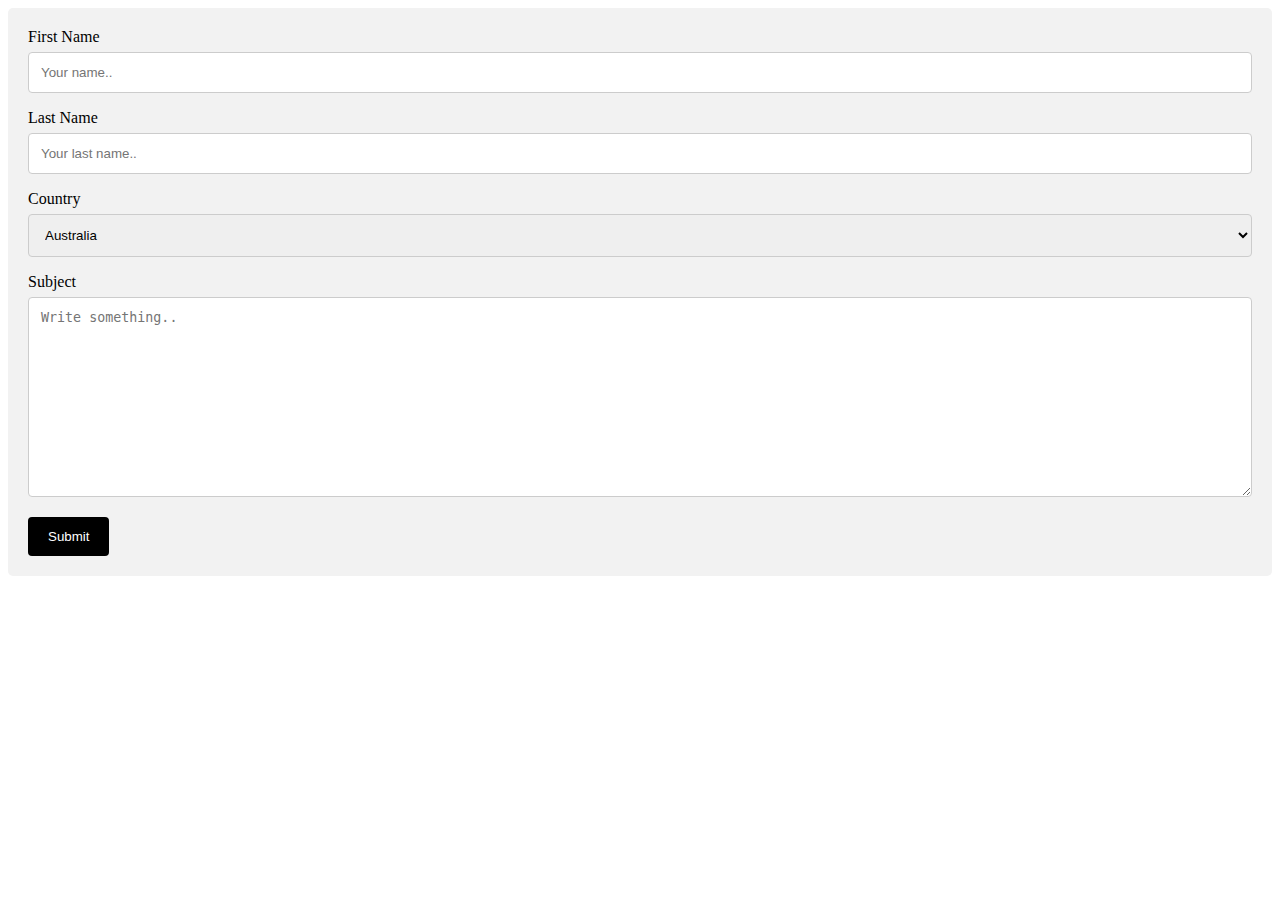
==== contact.html @ 2d63d567 "contact page" ====
<!DOCTYPE html>
<html>
<head>
</head>
<body>
 <link rel="stylesheet" href="contact.css">
 <div class="container">
  <form action="action_page.php">

    <label for="fname">First Name</label>
    <input type="text" id="fname" name="firstname" placeholder="Your name..">

    <label for="lname">Last Name</label>
    <input type="text" id="lname" name="lastname" placeholder="Your last name..">

    <label for="country">Country</label>
    <select id="country" name="country">
      <option value="australia">Australia</option>
      <option value="canada">Canada</option>
      <option value="usa">USA</option>
    </select>

    <label for="subject">Subject</label>
    <textarea id="subject" name="subject" placeholder="Write something.." style="height:200px"></textarea>

    <input type="submit" value="Submit">

  </form>
</div>
</body>
</html>
---- contact.css ----
input[type=text], select, textarea {
    width: 100%; /* Full width */
    padding: 12px; /* Some padding */  
    border: 1px solid #ccc; /* Gray border */
    border-radius: 4px; /* Rounded borders */
    box-sizing: border-box; /* Make sure that padding and width stays in place */
    margin-top: 6px; /* Add a top margin */
    margin-bottom: 16px; /* Bottom margin */
    resize: vertical /* Allow the user to vertically resize the textarea (not horizontally) */
}

/* Style the submit button with a specific background color etc */
input[type=submit] {
    background-color: black;
    color: white;
    padding: 12px 20px;
    border: none;
    border-radius: 4px;
    cursor: pointer;
}

/* When moving the mouse over the submit button, add a darker green color */
input[type=submit]:hover {
    background-color: #45a049;
}

/* Add a background color and some padding around the form */
.container {
    border-radius: 5px;
    background-color: #f2f2f2;
    padding: 20px;
}
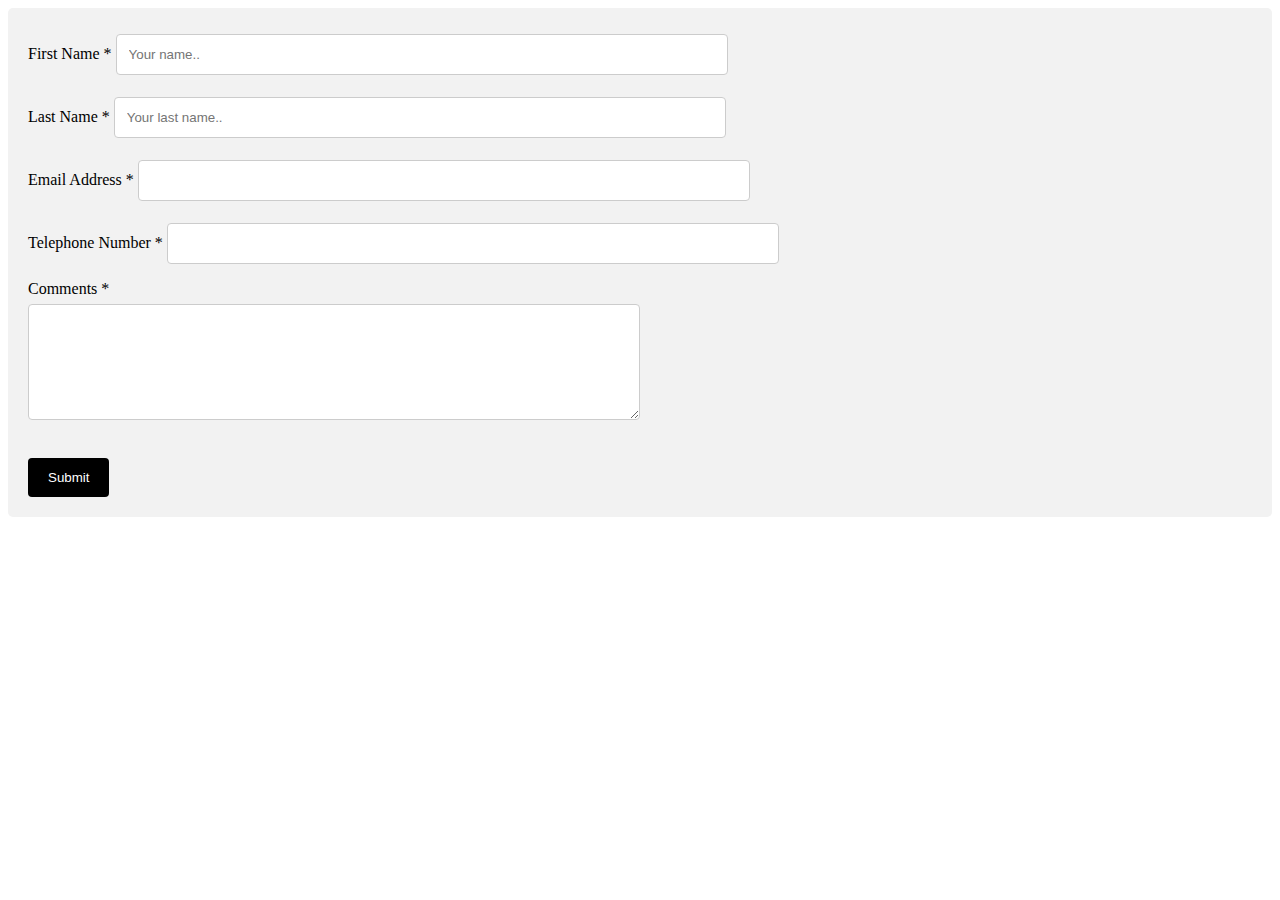
==== commit 8b0db604: "contact form bakcend" ====
--- a/contact.html
+++ b/contact.html
@@ -5,23 +5,23 @@
 <body>
  <link rel="stylesheet" href="contact.css">
  <div class="container">
-  <form action="action_page.php">
+  <form name=contactform method=post action="index.html">
 
-    <label for="fname">First Name</label>
-    <input type="text" id="fname" name="firstname" placeholder="Your name..">
+    <label for="first_name">First Name *</label>
+    <input type="text" id="fname" name="first_name" placeholder="Your name.." maxlength="50" size="30"> <br>
 
-    <label for="lname">Last Name</label>
-    <input type="text" id="lname" name="lastname" placeholder="Your last name..">
+    <label for="last_name">Last Name *</label>
+    <input type="text" id="lname" name="last_name" placeholder="Your last name.." maxlength="50" size="30">  <br>
 
-    <label for="country">Country</label>
-    <select id="country" name="country">
-      <option value="australia">Australia</option>
-      <option value="canada">Canada</option>
-      <option value="usa">USA</option>
-    </select>
+    <label for="email">Email Address *</label>
+    <input  type="text" name="email" maxlength="80" size="30">  <br>
 
-    <label for="subject">Subject</label>
-    <textarea id="subject" name="subject" placeholder="Write something.." style="height:200px"></textarea>
+     <label for="telephone">Telephone Number *</label>
+    <input  type="text" name="telephone" maxlength="30" size="30"> <br>
+    
+     <label for="comments">Comments *</label>  <br>
+      <textarea  name="comments" maxlength="1000" cols="25" rows="6"></textarea>
+    <br><br>
 
     <input type="submit" value="Submit">
 
--- a/contact.css
+++ b/contact.css
@@ -1,5 +1,5 @@
 input[type=text], select, textarea {
-    width: 100%; /* Full width */
+    width: 50%; /* Full width */
     padding: 12px; /* Some padding */  
     border: 1px solid #ccc; /* Gray border */
     border-radius: 4px; /* Rounded borders */
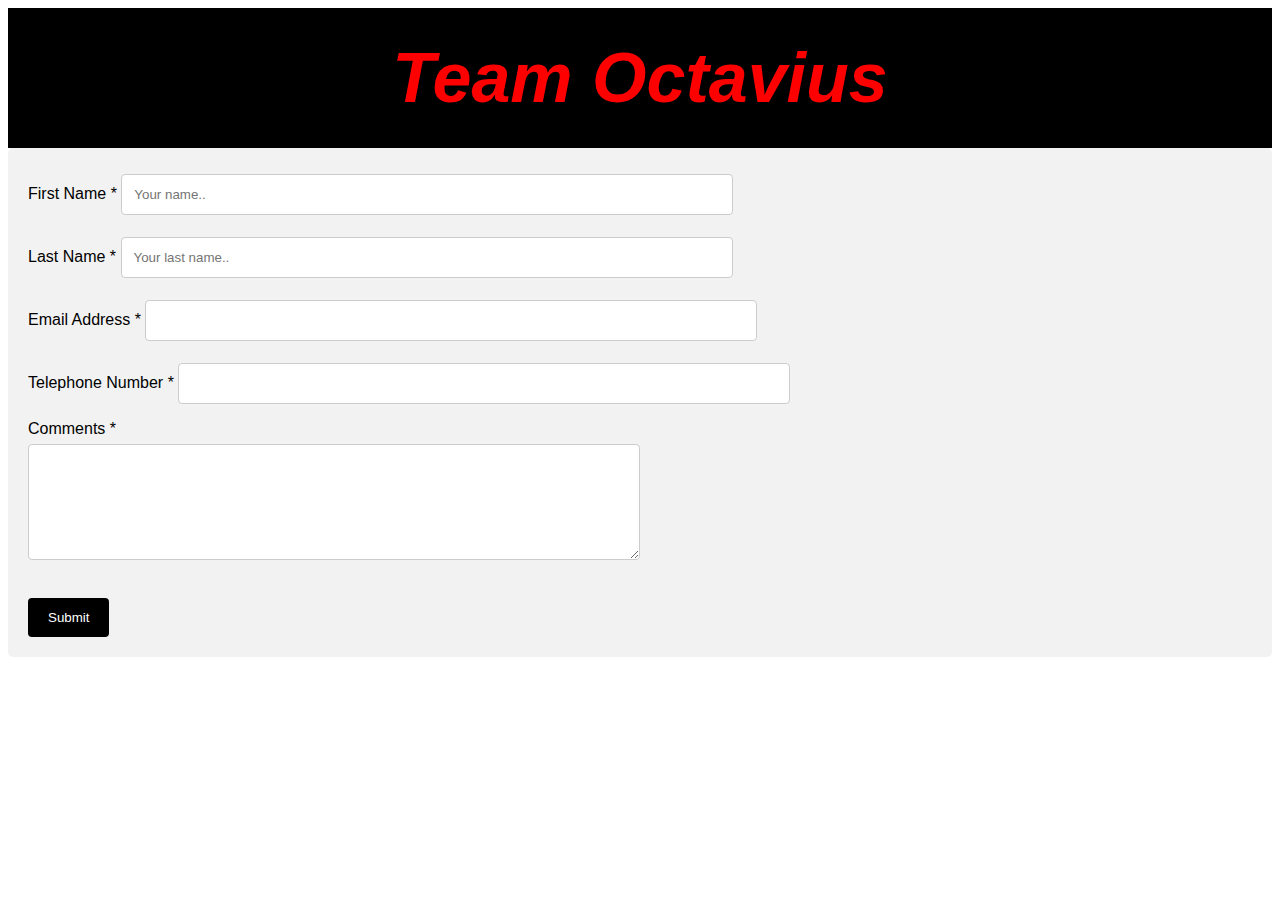
==== commit 513d873a: "admin login feature" ====
--- a/contact.html
+++ b/contact.html
@@ -1,9 +1,11 @@
 <!DOCTYPE html>
 <html>
 <head>
+<h1 align="center"><i>Team Octavius</i></h1>
 </head>
 <body>
  <link rel="stylesheet" href="contact.css">
+  <link rel="stylesheet" href="styles.css">
  <div class="container">
   <form name=contactform method=post action="index.html">
 
--- a/styles.css
+++ b/styles.css
@@ -0,0 +1,140 @@
+h1{
+color:red;
+background-color:black;
+
+padding: 30px 100px;
+font-size:70px;
+margin:0;
+}
+
+
+ .topnav {
+    background-color: black;
+    overflow: hidden;
+}
+.topnav a {
+  float: left;
+  color: #f2f2f2;
+  text-align: center;
+  padding: 14px 16px;
+  text-decoration: none;
+  font-size: 17px;
+}
+.topnav a:hover {
+  background-color: red;
+  color: black;
+}
+
+.topnav a.active {
+  background-color: black;
+  color: white;
+}
+
+.topnav-right {
+  float: right;
+}
+
+ul {
+    list-style-type: none;
+    margin: 0;
+    padding: 0;
+    overflow: hidden;
+    background-color: #333;
+}
+
+li {
+    float: left;
+}
+
+li a {
+    display: block;
+    color: white;
+    text-align: center;
+    padding: 14px 16px;
+    text-decoration: none;
+}
+
+li a:hover {
+    background-color: #111;
+}
+
+p{
+  font-family:Courier-New,Verdana;
+}
+
+td.cn{
+font-family:Courier-New,Verdana;
+}
+
+ <meta name="viewport" content="width=device-width, initial-scale=1">
+* {box-sizing: border-box;}
+body {font-family: Verdana, sans-serif;}
+.mySlides {display: none;}
+img {vertical-align: middle;}
+
+/* Slideshow container */
+.slideshow-container {
+  max-width: 1000px;
+  position: relative;
+  margin: auto;
+}
+
+/* Caption text */
+.text {
+  color: #f2f2f2;
+  font-size: 15px;
+  padding: 8px 12px;
+  position: absolute;
+  bottom: 8px;
+  width: 100%;
+  text-align: center;
+}
+
+/* Number text (1/3 etc) */
+.numbertext {
+  color: #f2f2f2;
+  font-size: 12px;
+  padding: 8px 12px;
+  position: absolute;
+  top: 0;
+}
+
+/* The dots/bullets/indicators */
+.dot {
+  height: 15px;
+  width: 15px;
+  margin: 0 2px;
+  background-color: #bbb;
+  border-radius: 50%;
+  display: inline-block;
+  transition: background-color 0.6s ease;
+}
+
+.active {
+  background-color: #717171;
+}
+
+/* Fading animation */
+.fade {
+  -webkit-animation-name: fade;
+  -webkit-animation-duration: 1.5s;
+  animation-name: fade;
+  animation-duration: 1.5s;
+}
+
+@-webkit-keyframes fade {
+  from {opacity: .4} 
+  to {opacity: 1}
+}
+
+@keyframes fade {
+  from {opacity: .4} 
+  to {opacity: 1}
+}
+
+/* On smaller screens, decrease text size */
+@media only screen and (max-width: 300px) {
+  .text {font-size: 11px}
+}
+</style>
+</head>
